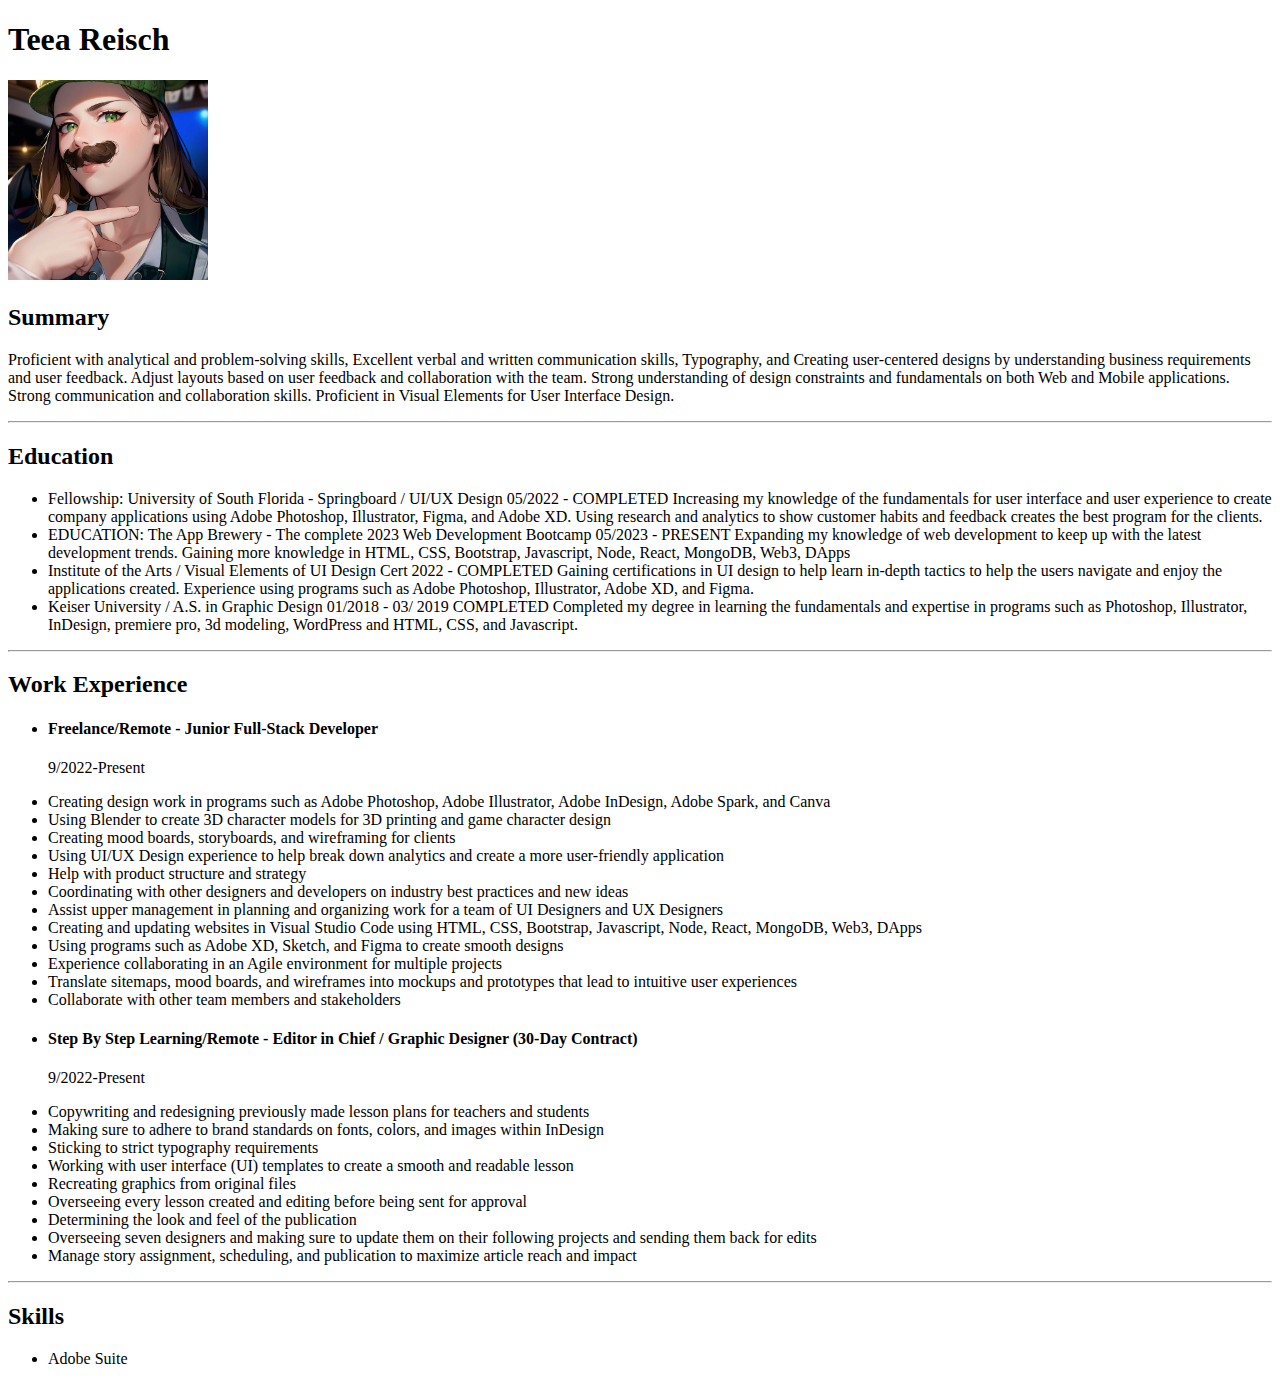
==== index.html @ 68efe48c "Add files via upload" ====
<!DOCTYPE html>
<html lang="en">
<head>
    <meta charset="UTF-8">
    <meta name="viewport" content="width=device-width, initial-scale=1.0">
    <title>My Resume</title>
</head>
<body>
    <h1>Teea Reisch</h1>
    <img src="./Images/teea ai headshot.jpeg" height="200" alt="Teea headshot"/>
    <h2>Summary</h2>
        <p>Proficient with analytical and problem-solving skills, Excellent verbal and written 
        communication skills, Typography, and Creating user-centered designs by understanding 
        business requirements and user feedback. Adjust layouts based on user feedback and 
        collaboration with the team. Strong understanding of design constraints and fundamentals 
        on both Web and Mobile applications. Strong communication and collaboration skills. 
        Proficient in Visual Elements for User Interface Design.</p>
 <hr />
    <h2>Education</h2>
        <ul>
            <li> Fellowship: University of South Florida 
                - Springboard / UI/UX Design 05/2022 - COMPLETED
            Increasing my knowledge of the fundamentals for user interface and user experience 
            to create company applications using Adobe Photoshop, Illustrator, Figma, and Adobe XD. 
            Using research and analytics to show customer habits and feedback creates the best 
            program for the clients. </li>
            <li>EDUCATION: The App Brewery - The complete 2023 Web Development Bootcamp			       05/2023 - PRESENT
            Expanding my knowledge of web development to keep up with the latest development trends. 
            Gaining more knowledge in  HTML, CSS, Bootstrap, Javascript, Node, React, MongoDB, Web3, 
            DApps</li>
            <li>Institute of the Arts / Visual Elements of UI Design Cert	2022 - COMPLETED
            Gaining certifications in UI design to help learn in-depth tactics to help the users 
            navigate and enjoy the applications created. Experience using programs such as Adobe 
            Photoshop, Illustrator, Adobe XD, and Figma.</li> 
            <li>Keiser University / A.S. in Graphic Design 01/2018 - 03/ 2019 COMPLETED
            Completed my degree in learning the fundamentals and expertise in programs such as 
            Photoshop, Illustrator, InDesign, premiere pro, 3d modeling, WordPress and HTML, 
            CSS, and Javascript.</li>
        </ul>
<hr />
        <h2>Work Experience</h2>
            <h4><ul><li>Freelance/Remote - Junior Full-Stack Developer </li></ul></h4>
            <ul>9/2022-Present </ul>
        <ul>
            <li>Creating design work in programs such as Adobe Photoshop, Adobe Illustrator, Adobe 
            InDesign, Adobe Spark, and Canva</li>        
            <li>Using Blender to create 3D character models for 3D printing and game character design</li>
            <li>Creating mood boards, storyboards, and wireframing for clients</li>
            <li>Using UI/UX Design experience to help break down analytics and create a more user-friendly application</li> 
            <li>Help with product structure and strategy</li>
            <li>Coordinating with other designers and developers on industry best practices and new ideas</li>
            <li>Assist upper management in planning and organizing work for a team of UI Designers and UX Designers</li>
            <li>Creating and updating websites in Visual Studio Code using  HTML, CSS, Bootstrap, Javascript, Node, React, MongoDB, Web3, DApps</li>
            <li>Using programs such as Adobe XD, Sketch, and Figma to create smooth designs</li>
            <li>Experience collaborating  in an Agile environment for multiple projects</li>
            <li>Translate sitemaps, mood boards, and  wireframes into mockups and prototypes that lead to intuitive user experiences</li>
            <li>Collaborate with other team members and stakeholders </li>
        </ul>
            <h4><ul><li>Step By Step Learning/Remote - Editor in Chief / Graphic Designer (30-Day Contract) </li></ul></h4>
            <ul>9/2022-Present </ul>
        <ul>
            <li>Copywriting and redesigning previously made lesson plans for teachers and students</li>        
            <li>Making sure to adhere to brand standards on fonts, colors, and  images within InDesign</li>
            <li>Sticking to strict typography requirements</li>
            <li>Working with user interface (UI) templates to create a smooth and readable lesson</li> 
            <li>Recreating graphics from original files</li>
            <li>Overseeing every lesson created and editing before being sent for approval</li>
            <li>Determining the look and feel of the publication</li>
            <li>Overseeing seven designers and making sure to update them on their following projects and sending them back for edits</li>
            <li>Manage story assignment, scheduling, and publication to maximize article reach and impact</li>
        </ul>
<hr />
        <h2>Skills</h2>
            <ul>
                <li>Adobe Suite</li>
            </ul>

</body>
</html>
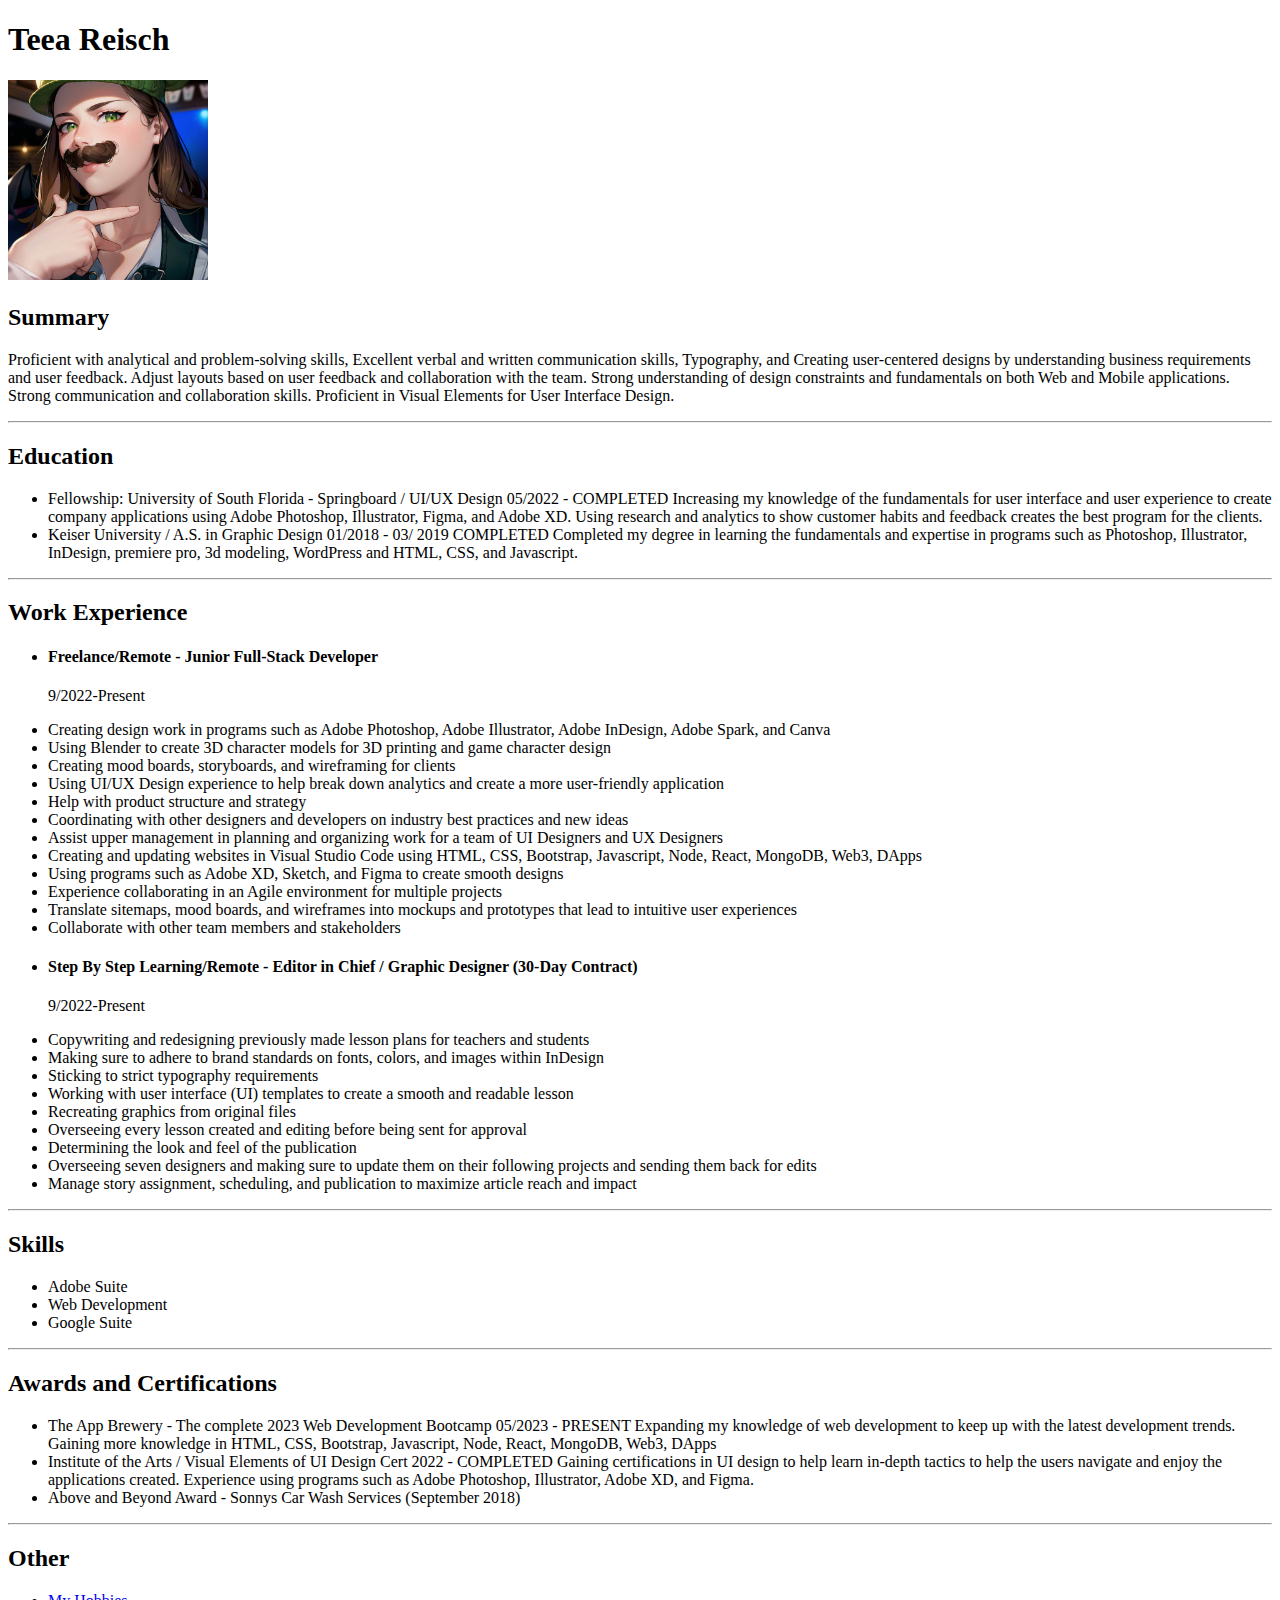
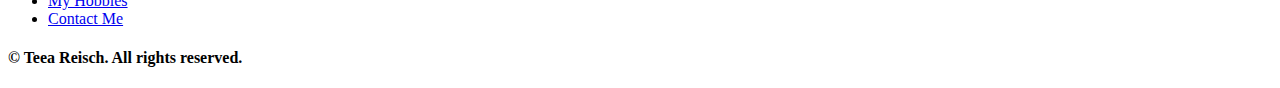
==== commit 16402cef: "Add files via upload" ====
--- a/index.html
+++ b/index.html
@@ -24,14 +24,6 @@
             to create company applications using Adobe Photoshop, Illustrator, Figma, and Adobe XD. 
             Using research and analytics to show customer habits and feedback creates the best 
             program for the clients. </li>
-            <li>EDUCATION: The App Brewery - The complete 2023 Web Development Bootcamp			       05/2023 - PRESENT
-            Expanding my knowledge of web development to keep up with the latest development trends. 
-            Gaining more knowledge in  HTML, CSS, Bootstrap, Javascript, Node, React, MongoDB, Web3, 
-            DApps</li>
-            <li>Institute of the Arts / Visual Elements of UI Design Cert	2022 - COMPLETED
-            Gaining certifications in UI design to help learn in-depth tactics to help the users 
-            navigate and enjoy the applications created. Experience using programs such as Adobe 
-            Photoshop, Illustrator, Adobe XD, and Figma.</li> 
             <li>Keiser University / A.S. in Graphic Design 01/2018 - 03/ 2019 COMPLETED
             Completed my degree in learning the fundamentals and expertise in programs such as 
             Photoshop, Illustrator, InDesign, premiere pro, 3d modeling, WordPress and HTML, 
@@ -70,10 +62,31 @@
             <li>Manage story assignment, scheduling, and publication to maximize article reach and impact</li>
         </ul>
 <hr />
-        <h2>Skills</h2>
+    <h2>Skills</h2>
             <ul>
                 <li>Adobe Suite</li>
+                <li>Web Development</li>
+                <li>Google Suite</li>
             </ul>
-
+<hr />
+    <h2>Awards and Certifications</h2>
+        <ul>
+            <li>The App Brewery - The complete 2023 Web Development Bootcamp			       05/2023 - PRESENT
+            Expanding my knowledge of web development to keep up with the latest development trends. 
+            Gaining more knowledge in  HTML, CSS, Bootstrap, Javascript, Node, React, MongoDB, Web3, 
+            DApps</li>
+            <li>Institute of the Arts / Visual Elements of UI Design Cert	2022 - COMPLETED
+            Gaining certifications in UI design to help learn in-depth tactics to help the users 
+            navigate and enjoy the applications created. Experience using programs such as Adobe 
+            Photoshop, Illustrator, Adobe XD, and Figma.</li> 
+            <li>Above and Beyond Award - Sonnys Car Wash Services (September 2018)</li>
+        </ul>
+<hr />
+    <h2>Other</h2>
+        <ul>
+            <li><a href="./myhobbies.html">My Hobbies</a></li>
+            <li><a href="./contactme.html">Contact Me</a></li>
+        </ul>
+    <h4>© Teea Reisch. All rights reserved.</h4>
 </body>
 </html>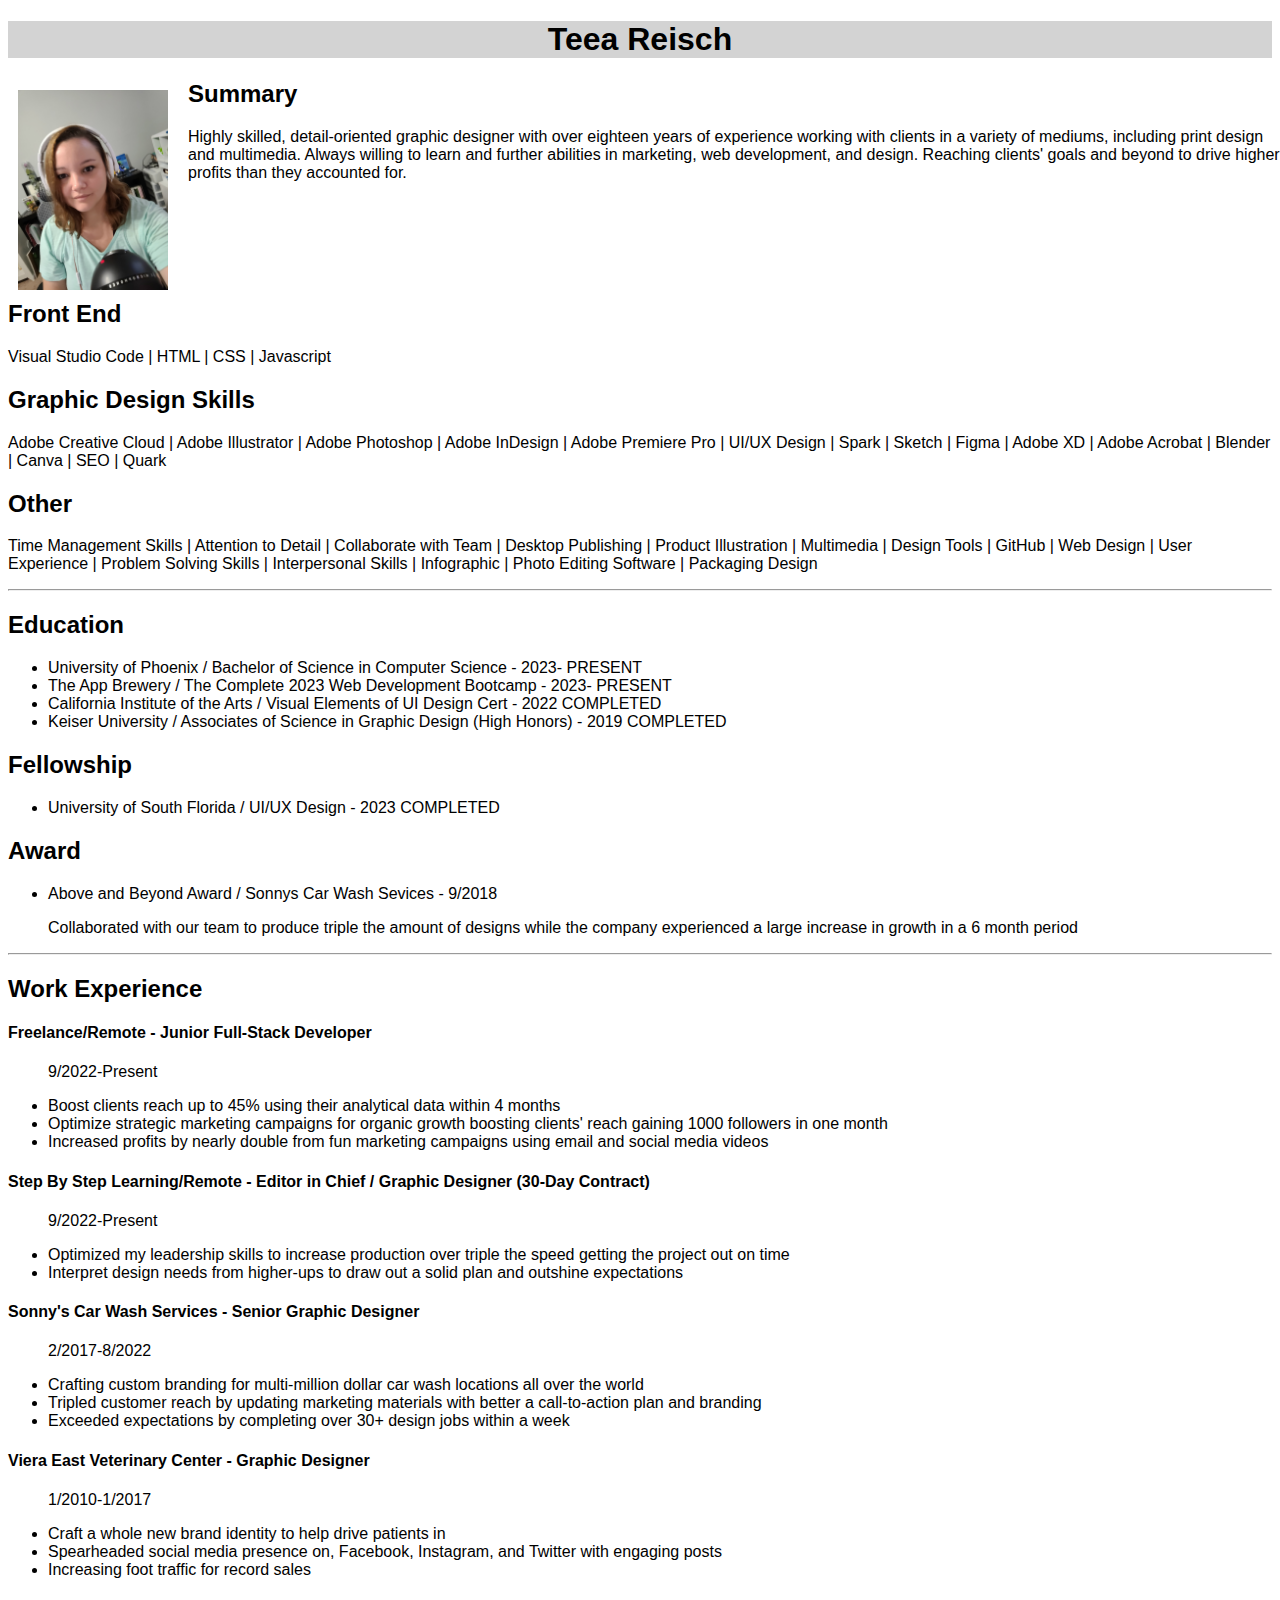
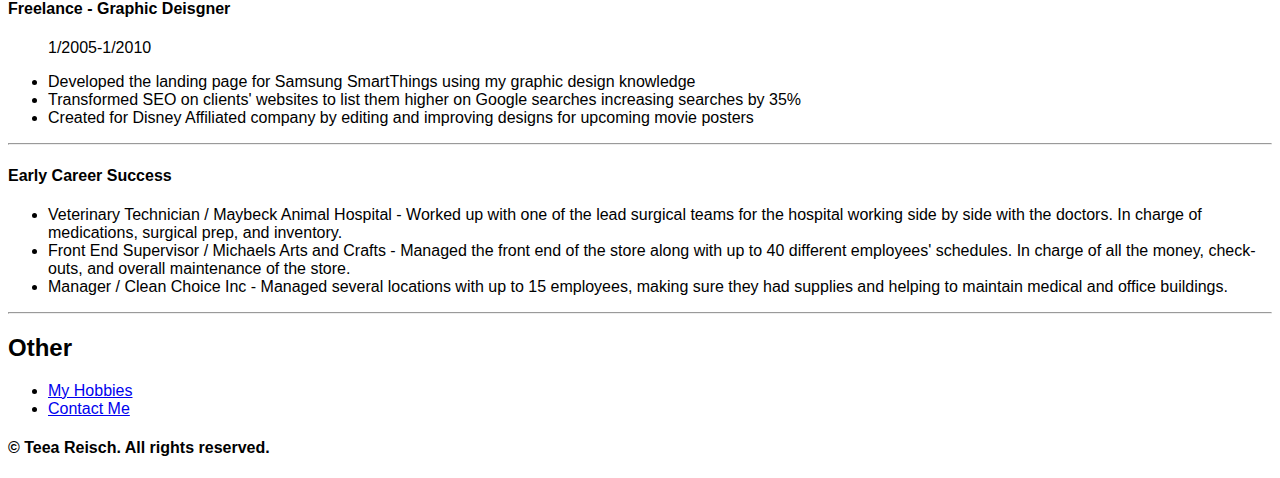
==== commit 4a3d49c1: "Add files via upload" ====
--- a/index.html
+++ b/index.html
@@ -3,90 +3,124 @@
 <head>
     <meta charset="UTF-8">
     <meta name="viewport" content="width=device-width, initial-scale=1.0">
+    <link rel="stylesheet" type="text/CSS" href="style.css">
     <title>My Resume</title>
+    
 </head>
 <body>
-    <h1>Teea Reisch</h1>
-    <img src="./Images/teea ai headshot.jpeg" height="200" alt="Teea headshot"/>
-    <h2>Summary</h2>
-        <p>Proficient with analytical and problem-solving skills, Excellent verbal and written 
-        communication skills, Typography, and Creating user-centered designs by understanding 
-        business requirements and user feedback. Adjust layouts based on user feedback and 
-        collaboration with the team. Strong understanding of design constraints and fundamentals 
-        on both Web and Mobile applications. Strong communication and collaboration skills. 
-        Proficient in Visual Elements for User Interface Design.</p>
+
+<h1>Teea Reisch</h1>
+    <img src="./Images/Teea headshot.jpg" height="200" alt="Teea headshot"/>
+    
+    <h2 class="summary">Summary</h2>
+        <p class="summary">Highly skilled, detail-oriented graphic designer with over eighteen years of experience 
+        working with clients in a variety of mediums, including print design and multimedia. 
+        Always willing to learn and further abilities in marketing, web development, and design. 
+        Reaching clients' goals and beyond to drive higher profits than they accounted for.</p>
+ 
+    <h2 class="skills">Front End</h2>
+        <p>Visual Studio Code | HTML | CSS | Javascript</p>
+
+    <h2 class="skills">Graphic Design Skills</h2>
+        <p>Adobe Creative Cloud | Adobe Illustrator | Adobe Photoshop | Adobe InDesign | 
+        Adobe Premiere Pro | UI/UX Design | Spark | Sketch | Figma | Adobe XD | Adobe Acrobat 
+        | Blender | Canva | SEO | Quark</p>
+
+    <h2 class="skills">Other</h2>
+        <p>Time Management Skills | Attention to Detail | Collaborate with Team | Desktop 
+        Publishing | Product Illustration | Multimedia | Design Tools | GitHub | Web Design 
+        | User Experience | Problem Solving Skills | Interpersonal Skills | Infographic 
+        | Photo Editing Software | Packaging Design</p>
+
  <hr />
+
     <h2>Education</h2>
         <ul>
-            <li> Fellowship: University of South Florida 
-                - Springboard / UI/UX Design 05/2022 - COMPLETED
-            Increasing my knowledge of the fundamentals for user interface and user experience 
-            to create company applications using Adobe Photoshop, Illustrator, Figma, and Adobe XD. 
-            Using research and analytics to show customer habits and feedback creates the best 
-            program for the clients. </li>
-            <li>Keiser University / A.S. in Graphic Design 01/2018 - 03/ 2019 COMPLETED
-            Completed my degree in learning the fundamentals and expertise in programs such as 
-            Photoshop, Illustrator, InDesign, premiere pro, 3d modeling, WordPress and HTML, 
-            CSS, and Javascript.</li>
+            <li> University of Phoenix / Bachelor of Science in Computer Science - 2023- PRESENT</li>
+            <li>The App Brewery / The Complete 2023 Web Development Bootcamp - 2023- PRESENT</li>
+            <li>California Institute of the Arts / Visual Elements of UI Design Cert - 2022 COMPLETED</li>
+            <li>Keiser University / Associates of Science in Graphic Design (High Honors) - 2019 COMPLETED</li>
+        </ul>
+
+    <h2>Fellowship</h2>
+        <ul>
+            <Li>University of South Florida / UI/UX Design - 2023 COMPLETED</Li>
+        </ul>
+
+    <h2>Award</h2>
+        <ul>
+            <li>Above and Beyond Award / Sonnys Car Wash Sevices - 9/2018</li>
+                <p>Collaborated with our team to produce triple the amount of designs while the company 
+                experienced a large increase in growth in a 6 month period</p>
+        </ul>
+
+<hr />
+
+    <h2>Work Experience</h2>
+
+    <h4>Freelance/Remote - Junior Full-Stack Developer</h4>
+            <ul>9/2022-Present </ul>
+        <ul>
+            <li>Boost clients reach up to 45% using their analytical data within 4 months</li>        
+            <li>Optimize strategic marketing campaigns for organic growth boosting clients' reach 
+                gaining 1000 followers in one month</li>
+            <li>Increased profits by nearly double from fun marketing campaigns using email and 
+                social media videos</li>
+        </ul>
+
+    <h4>Step By Step Learning/Remote - Editor in Chief / Graphic Designer (30-Day Contract)</h4>
+            <ul>9/2022-Present </ul>
+        <ul>
+            <li>Optimized my leadership skills to increase production over triple the speed getting the 
+                project out on time</li>        
+            <li>Interpret design needs from higher-ups to draw out a solid plan and outshine expectations</li>
+        </ul>
+
+    <h4>Sonny's Car Wash Services - Senior Graphic Designer</h4>
+            <ul>2/2017-8/2022</ul>
+        <ul>
+            <li>Crafting custom branding for multi-million dollar car wash locations all over the world</li>        
+            <li>Tripled customer reach by updating marketing materials with better a call-to-action plan and branding</li>
+            <li>Exceeded expectations by completing over 30+ design jobs within a week</li>
+        </ul>
+
+    <h4>Viera East Veterinary Center - Graphic Designer</h4>
+            <ul>1/2010-1/2017</ul>
+        <ul>
+            <li>Craft a whole new brand identity to help drive patients in</li>        
+            <li>Spearheaded social media presence on, Facebook, Instagram, and Twitter with engaging posts</li>
+            <li>Increasing foot traffic for record sales</li>
+        </ul>
+
+    <h4>Freelance - Graphic Deisgner</h4>
+            <ul>1/2005-1/2010</ul>
+        <ul>
+            <li>Developed the landing page for Samsung SmartThings using my graphic design knowledge</li>
+            <li>Transformed SEO on clients' websites to list them higher on Google searches increasing searches by 35%</li>
+            <li>Created for Disney Affiliated company by editing and improving designs for upcoming movie posters</li>
+        </ul>
+
+<hr />
+
+    <h4>Early Career Success</h4>
+        <ul>
+            <li>Veterinary Technician / Maybeck Animal Hospital - Worked up with one of the lead 
+                surgical teams for the hospital working side by side with the doctors. In charge of 
+                medications, surgical prep, and inventory.</li>
+            <li>Front End Supervisor / Michaels Arts and Crafts - Managed the front end of the store 
+                along with up to 40 different employees' schedules. In charge of all the money, 
+                check-outs, and overall maintenance of the store.</li>
+            <li>Manager / Clean Choice Inc - Managed several locations with up to 15 employees, 
+                making sure they had supplies and helping to maintain medical and office buildings.</li>
         </ul>
 <hr />
-        <h2>Work Experience</h2>
-            <h4><ul><li>Freelance/Remote - Junior Full-Stack Developer </li></ul></h4>
-            <ul>9/2022-Present </ul>
-        <ul>
-            <li>Creating design work in programs such as Adobe Photoshop, Adobe Illustrator, Adobe 
-            InDesign, Adobe Spark, and Canva</li>        
-            <li>Using Blender to create 3D character models for 3D printing and game character design</li>
-            <li>Creating mood boards, storyboards, and wireframing for clients</li>
-            <li>Using UI/UX Design experience to help break down analytics and create a more user-friendly application</li> 
-            <li>Help with product structure and strategy</li>
-            <li>Coordinating with other designers and developers on industry best practices and new ideas</li>
-            <li>Assist upper management in planning and organizing work for a team of UI Designers and UX Designers</li>
-            <li>Creating and updating websites in Visual Studio Code using  HTML, CSS, Bootstrap, Javascript, Node, React, MongoDB, Web3, DApps</li>
-            <li>Using programs such as Adobe XD, Sketch, and Figma to create smooth designs</li>
-            <li>Experience collaborating  in an Agile environment for multiple projects</li>
-            <li>Translate sitemaps, mood boards, and  wireframes into mockups and prototypes that lead to intuitive user experiences</li>
-            <li>Collaborate with other team members and stakeholders </li>
-        </ul>
-            <h4><ul><li>Step By Step Learning/Remote - Editor in Chief / Graphic Designer (30-Day Contract) </li></ul></h4>
-            <ul>9/2022-Present </ul>
-        <ul>
-            <li>Copywriting and redesigning previously made lesson plans for teachers and students</li>        
-            <li>Making sure to adhere to brand standards on fonts, colors, and  images within InDesign</li>
-            <li>Sticking to strict typography requirements</li>
-            <li>Working with user interface (UI) templates to create a smooth and readable lesson</li> 
-            <li>Recreating graphics from original files</li>
-            <li>Overseeing every lesson created and editing before being sent for approval</li>
-            <li>Determining the look and feel of the publication</li>
-            <li>Overseeing seven designers and making sure to update them on their following projects and sending them back for edits</li>
-            <li>Manage story assignment, scheduling, and publication to maximize article reach and impact</li>
-        </ul>
-<hr />
-    <h2>Skills</h2>
-            <ul>
-                <li>Adobe Suite</li>
-                <li>Web Development</li>
-                <li>Google Suite</li>
-            </ul>
-<hr />
-    <h2>Awards and Certifications</h2>
-        <ul>
-            <li>The App Brewery - The complete 2023 Web Development Bootcamp			       05/2023 - PRESENT
-            Expanding my knowledge of web development to keep up with the latest development trends. 
-            Gaining more knowledge in  HTML, CSS, Bootstrap, Javascript, Node, React, MongoDB, Web3, 
-            DApps</li>
-            <li>Institute of the Arts / Visual Elements of UI Design Cert	2022 - COMPLETED
-            Gaining certifications in UI design to help learn in-depth tactics to help the users 
-            navigate and enjoy the applications created. Experience using programs such as Adobe 
-            Photoshop, Illustrator, Adobe XD, and Figma.</li> 
-            <li>Above and Beyond Award - Sonnys Car Wash Services (September 2018)</li>
-        </ul>
-<hr />
+
     <h2>Other</h2>
         <ul>
             <li><a href="./myhobbies.html">My Hobbies</a></li>
             <li><a href="./contactme.html">Contact Me</a></li>
         </ul>
     <h4>© Teea Reisch. All rights reserved.</h4>
+
 </body>
 </html>--- a/style.css
+++ b/style.css
@@ -0,0 +1,38 @@
+
+h1 {
+    color: black;
+    font-family: 'Lucida Sans', 'Lucida Sans Regular', 'Lucida Grande', 'Lucida Sans Unicode', Geneva, Verdana, sans-serif;
+    text-align: center;
+    background-color: lightgrey;
+    position: relative;
+}
+
+img {
+    float: left;
+    padding: 10px;
+}
+
+.summary {
+    position: relative;
+    left: 10px;
+}
+
+.skills {
+    clear: both;
+}
+
+h2 {
+    font-family: 'Lucida Sans', 'Lucida Sans Regular', 'Lucida Grande', 'Lucida Sans Unicode', Geneva, Verdana, sans-serif;
+}
+
+h4 {
+    font-family: 'Lucida Sans', 'Lucida Sans Regular', 'Lucida Grande', 'Lucida Sans Unicode', Geneva, Verdana, sans-serif;
+}
+
+p {
+    font-family: 'Lucida Sans', 'Lucida Sans Regular', 'Lucida Grande', 'Lucida Sans Unicode', Geneva, Verdana, sans-serif;
+}
+
+ul {
+    font-family: 'Lucida Sans', 'Lucida Sans Regular', 'Lucida Grande', 'Lucida Sans Unicode', Geneva, Verdana, sans-serif;
+}